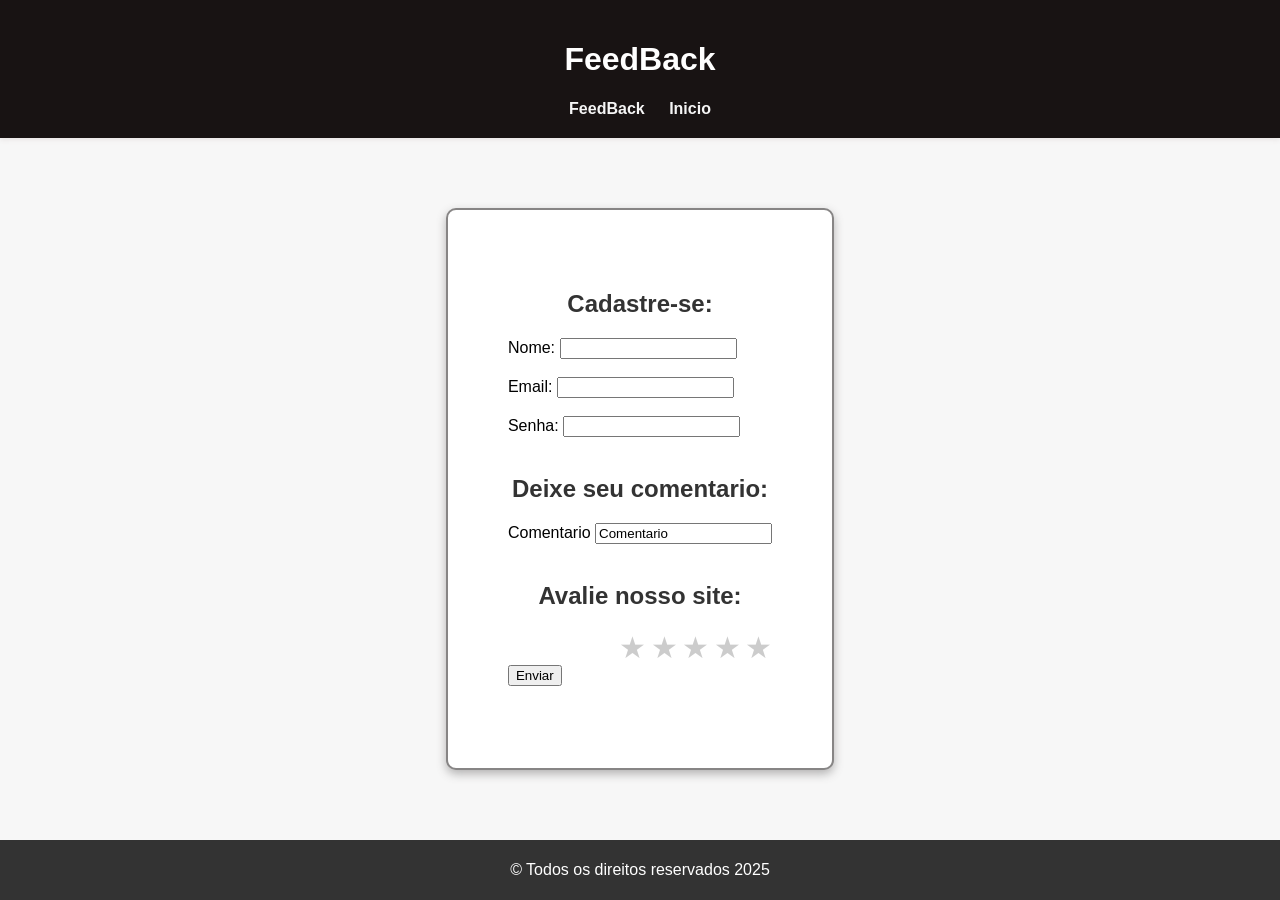
==== informativo/feedback.html @ b42f2350 "Updatel" ====
<!DOCTYPE html>
<html>
<head>
  <title>Culinária&Cultura.site</title>
  <link rel="stylesheet" type="text/css" href="/css/informativo.css">
</head>
<body>
  <div class="container">
    <header>
      <h1>FeedBack</h1>
      <nav>
        <ul>
          <li class="nav-item"><a class="nav-link" href="/informativo/feedback.html">FeedBack</a></li>
          <li class="nav-item"><a class="nav-link" href="/index.html">Inicio</a></li>
        </ul>
      </nav>
    </header>
    <div class="caixa">
    <section id="agendamento">
      <h2>Cadastre-se:</h2>
      <form id="formulario-agendamento">
        <label for="nome">Nome:</label>
        <input type="text" id="nome" name="nome" required><br><br>
        <label for="email">Email:</label>
        <input type="email" id="email" name="email" required><br><br>
        <label for="senha">Senha:</label>
        <input type="text-number" id="Senha" name="senha" required><br><br>

        <h2>Deixe seu comentario:</h2>
        <label for="fsearch">Comentario</label>
        <input for="search" id="fbuscar" name="fbuscar" value="Comentario"><br><br>
    

        <h2>Avalie nosso site:</h2>
        <div class="rating">
            <input type="radio" id="star1" name="rating" value="5" />
            <label for="star1" title="5 estrelas">&#9733;</label>
            <input type="radio" id="star2" name="rating" value="4" />
            <label for="star2" title="4 estrelas">&#9733;</label>
            <input type="radio" id="star3" name="rating" value="3" />
            <label for="star3" title="3 estrelas">&#9733;</label>
            <input type="radio" id="star4" name="rating" value="2" />
            <label for="star4" title="2 estrelas">&#9733;</label>
            <input type="radio" id="star5" name="rating" value="1" />
            <label for="star5" title="1 estrela">&#9733;</label>
          </div>

          <button type="submit">Enviar</button>
      </form>
    </section>
    </div>

    <footer>
      <p>&copy; Todos os direitos reservados 2025 </p>
    </footer>
  </div>

  <script src="/js/scripts.js"></script>
</body>
</html>
---- css/informativo.css ----
* {
    box-sizing: border-box; /* Para incluir padding e border no cálculo da largura e altura */
}

html, body{
    height: 100%;
    margin: 0;
}

.container {
  display: flex; /* Usando flexbox */
  flex-direction: column; /* Coloca os itens em coluna */
  min-height: 100vh; 
}

.container a{
    color: #f5f5f5;
}

  body {
    font-family: sans-serif;
    margin: 0;
    padding: 0;
    background-color: #f7f7f7; /* Cor de fundo geral */
    color: #000000; /* Cor do texto geral */
  }

  
  header {
    background-color: #181313; /* Cor de fundo do cabeçalho */
    padding: 20px;
    text-align: center;
    box-shadow: 0px 2px 5px rgb(233, 229, 229); /* Sombra no cabeçalho */
  }

  .caixa {
    background-color: rgb(255, 255, 255);
    border-radius: 10px;
    box-shadow: 0 4px 10px rgba(88, 84, 84, 0.425); /* Sombra leve */
    padding: 60px; /* Ajuste o padding conforme necessário */
    height: 300px; /* Defina uma altura fixa */
    max-width: 600px;
    margin: 70px auto; /* Centraliza a caixa na tela */
    border: 2px solid #424040a2; /* Borda fina */
    flex: 1; /* Faz com que ocupe o espaço restante */
  }
  
  /* Estilos para o título */
  .caixa h2 {
    color: #333333;
    text-align: center;
    margin-bottom: 20px;
  }
  
  /* Estilos para a lista de ingredientes */
  .caixa ul {
    list-style-type: disc;
    margin-left: 20px;
  }
  
  /* Estilos para o texto de modo de preparo */
  .caixa p {
    line-height: 1.6;
    color: #f5f5f5;
  }
  
  /* Estilos para o texto de destaque (negrito) */
  .caixa strong {
    font-weight: bold;
    color: #333333;
  }

  /*Interatividade js*/
  .rating {
    direction: rtl; /* Inverte a direção para que a estrela mais à direita seja a mais alta */
}

.rating input {
    display: none; /* Esconde os inputs de rádio */
}

.rating label {
    font-size: 30px; /* Tamanho das estrelas */
    color: #ccc; /* Cor padrão das estrelas */
    cursor: pointer; /* Muda o cursor para indicar que é clicável */
}


.rating input:checked ~ label {
    color: gold; /* Cor das estrelas selecionadas */
}

.rating label:hover,
.rating label:hover ~ label {
    color: gold; /* Cor das estrelas ao passar o mouse */
}
  
  nav ul {
    list-style: none;
    padding: 0;
    margin: 0;
  }
  
  nav li {
    display: inline;
    margin: 0 10px;
    color: #ffffff;
  }
  
  nav a {
    text-decoration: none;
    color: #333333;
    font-weight: bold;
  }
  
  #sobreMim, #feedback, #inicio {
    padding: 20px;
    margin: 20px;
    background-color: #ffffff; /* Cor de fundo das seções */
    border-radius: 5px; /* Bordas arredondadas */
    box-shadow: 0px 2px 5px rgba(92, 88, 92, 0.726); /* Sombra nas seções */
  }
  
  h1{
    color: #ffffff;
  }
  
  h2 {
    color: #0e0c0c; /* Cor dos títulos */
  }
  
  footer {
    background-color: #333; /* Cor de fundo do footer */
    color: white; /* Cor do texto */
    text-align: center; /* Centraliza o texto */
    padding: 5px 0; /* Espaçamento interno */
}
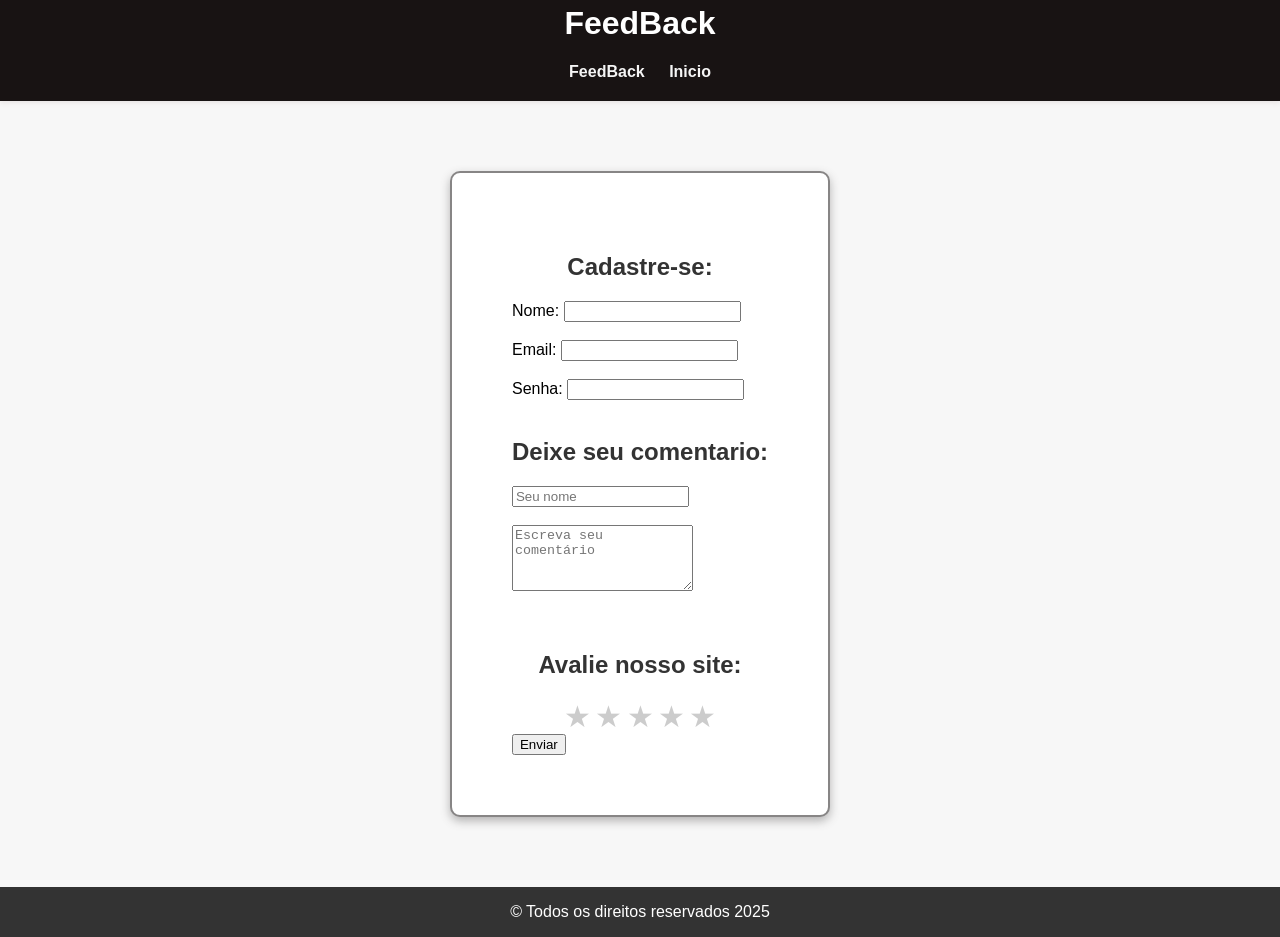
==== commit 5ad3811b: "Update v5" ====
--- a/informativo/feedback.html
+++ b/informativo/feedback.html
@@ -26,9 +26,14 @@
         <label for="senha">Senha:</label>
         <input type="text-number" id="Senha" name="senha" required><br><br>
 
+
         <h2>Deixe seu comentario:</h2>
-        <label for="fsearch">Comentario</label>
-        <input for="search" id="fbuscar" name="fbuscar" value="Comentario"><br><br>
+        <!--Comentário-->
+        <form class="comment-form" action="" method="POST">
+          <input type="text" name="name" placeholder="Seu nome" required><br><br>
+          <textarea name="comment" placeholder="Escreva seu comentário" rows="4" required></textarea>
+          
+      </form><br><br>
     
 
         <h2>Avalie nosso site:</h2>
--- a/css/informativo.css
+++ b/css/informativo.css
@@ -9,8 +9,12 @@
 
 .container {
   display: flex; /* Usando flexbox */
-  flex-direction: column; /* Coloca os itens em coluna */
-  min-height: 100vh; 
+  flex-direction: column;/* Coloca os itens em coluna */
+  width: 100%;
+  padding-right: calc(var(--bs-gutter-x) * 0.5);
+  padding-left: calc(var(--bs-gutter-x) * 0.5);
+  margin-right: auto;
+  margin-left: auto;
 }
 
 .container a{
@@ -23,6 +27,10 @@
     padding: 0;
     background-color: #f7f7f7; /* Cor de fundo geral */
     color: #000000; /* Cor do texto geral */
+    display: flex;
+    justify-content: center;/*Centraliza horizontalmente*/
+    align-items: center;/*Centraliza verticalmente*/
+    height: 100vh;/*faz a altura ocupar toda a tela*/
   }
 
   
@@ -70,8 +78,52 @@
     color: #333333;
   }
 
+  /* Estilo do formulário */
+.comment-form {
+  display: flex;
+  flex-direction: column;
+  gap: 15px;
+  justify-content: center;/*centraliza itens horizontalmente*/
+}
+
+/* Estilo dos campos de entrada */
+.comment-form input, .comment-form textarea {
+  padding: 10px;
+  font-size: 16px;
+  border: 1px solid #ccc;
+  border-radius: 5px;
+  font-size: 16px;
+  box-sizing: border-box;
+  width: 100%;
+}
+
+.comment-form button:hover {
+  background-color: #0056b3;
+}
+
+/* Estilo dos comentários */
+.comments {
+  margin-top: 20px;
+}
+
+.comment {
+  background-color: #f1f1f1;
+  padding: 15px;
+  margin-bottom: 10px;
+  border-radius: 5px;
+}
+
+.comment p {
+  margin: 0;
+}
+
+.comment .author {
+  font-weight: bold;
+}
+
   /*Interatividade js*/
   .rating {
+    text-align: center;
     direction: rtl; /* Inverte a direção para que a estrela mais à direita seja a mais alta */
 }
 
@@ -133,5 +185,5 @@
     background-color: #333; /* Cor de fundo do footer */
     color: white; /* Cor do texto */
     text-align: center; /* Centraliza o texto */
-    padding: 5px 0; /* Espaçamento interno */
+    padding: 10px 5; /* Espaçamento interno */
 }
